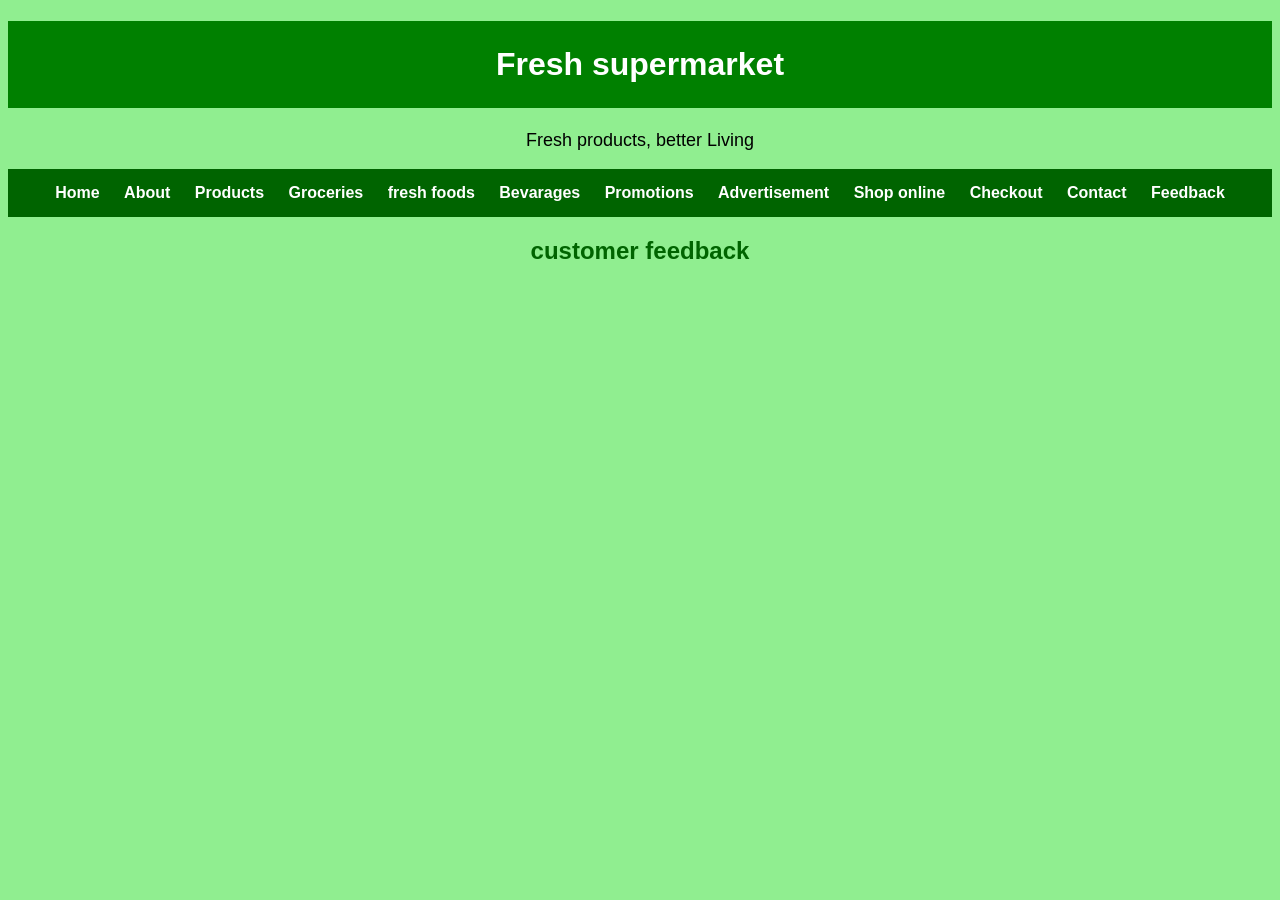
==== feedback.html @ 6c66aef4 "ashraf" ====
<!DOCTYPE html>
<html lang="en">
<head>
    <meta charset="UTF-8">
    <meta name="viewport" content="width=device-width, initial-scale=1.0">
    <title> Customer Feedback - Fresh supermarket</title>
    <link rel="stylesheet" href="style.css">
</head>
<header>
    <h1>Fresh supermarket</h1>
    <p>Fresh products, better Living</p>
</header>
<nav>
     <a href="index.html">Home</a>
        <a href="about.html">About</a>
        <a href="products.html">Products</a>
        <a href="groceries.html">Groceries</a>
        <a href="fresh-foods.html">fresh foods</a>
        <a href="bevarages.html">Bevarages</a>
        <a href="promotions.html">Promotions</a>
        <a href="advertisement.html">Advertisement</a>
        <a href="shopping.html">Shop online</a>
        <a href="checkout.html">Checkout</a>
        <a href="contact.html">Contact</a>
        <a href="feedback.html">Feedback</a>
</nav>
<main>
    <section>
        <h2> customer feedback</h2>
        
    </section>
</main>
<body>
    
</body>
</html>
---- style.css ----
body{
    background-color: lightgreen;
    font-family: Arial;
    text-align: center;
}
h1{
     background-color: green;
    color: white;
    padding: 25px;
}
h2{
    color: darkgreen;
}
p{
    font-size: 18px;
}
nav{
    background-color: darkgreen;
    padding: 15px;
}
nav a {

    color: white;
    text-decoration: none;
    margin: 10px;
    font-weight: bold;
}
nav a :hover {
    color: brown;
}
.products img {
    width: 120;
    height: 100;
    object-fit: cover;
    border-radius: 8px;
}
.beverage img{
    width: 100;
    height: 80;
    object-fit: contain;
}
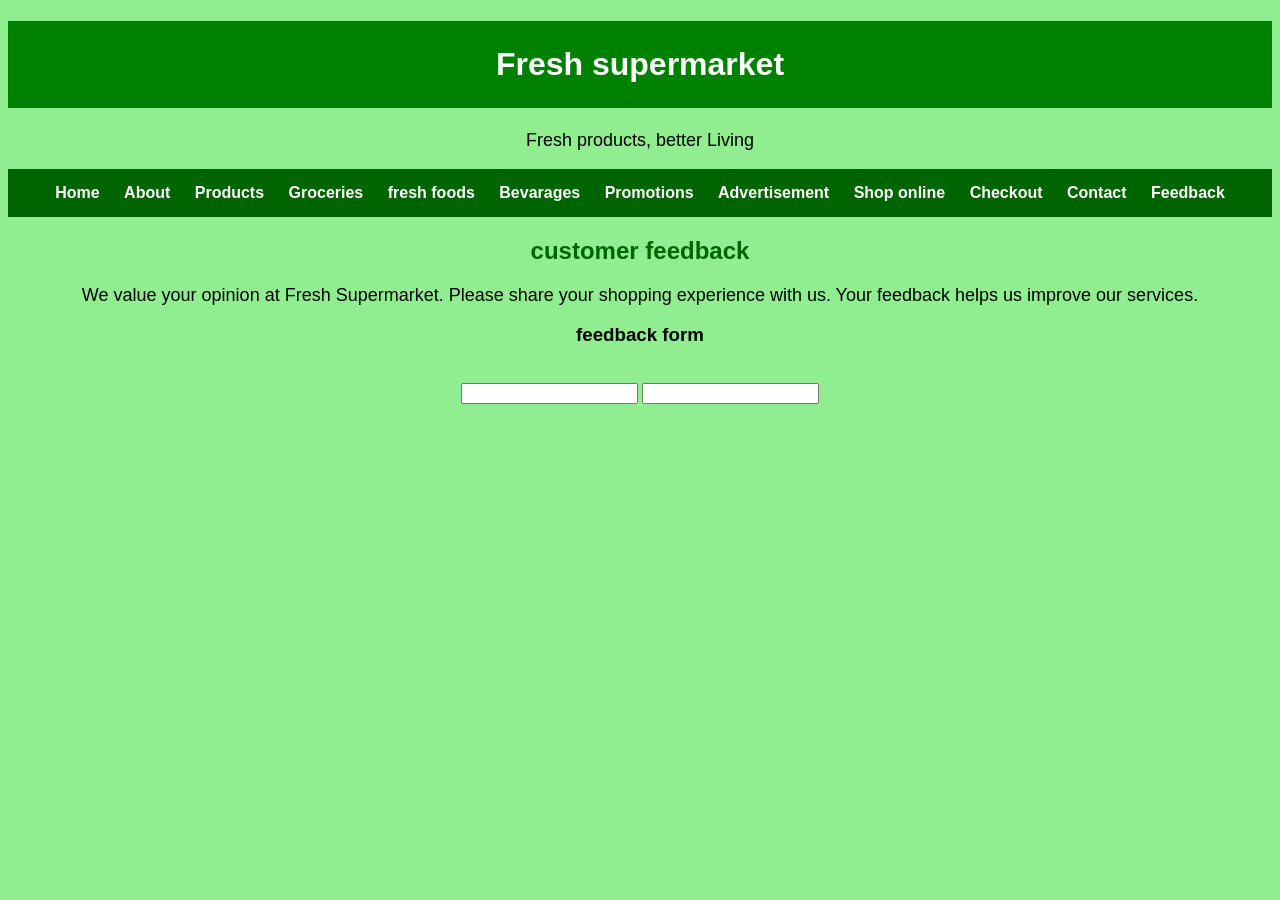
==== commit ef9be406: "ssgh" ====
--- a/feedback.html
+++ b/feedback.html
@@ -27,6 +27,15 @@
 <main>
     <section>
         <h2> customer feedback</h2>
+        <p>We value your opinion at Fresh Supermarket.
+    Please share your shopping experience with us.
+    Your feedback helps us improve our services.</p>
+    <h3>feedback form</h3>
+    <form>
+        <label for="group b"></label> <br/>
+        <input type="web design group b">
+        <input type="group b@gmail.com">
+    </form>
         
     </section>
 </main>
